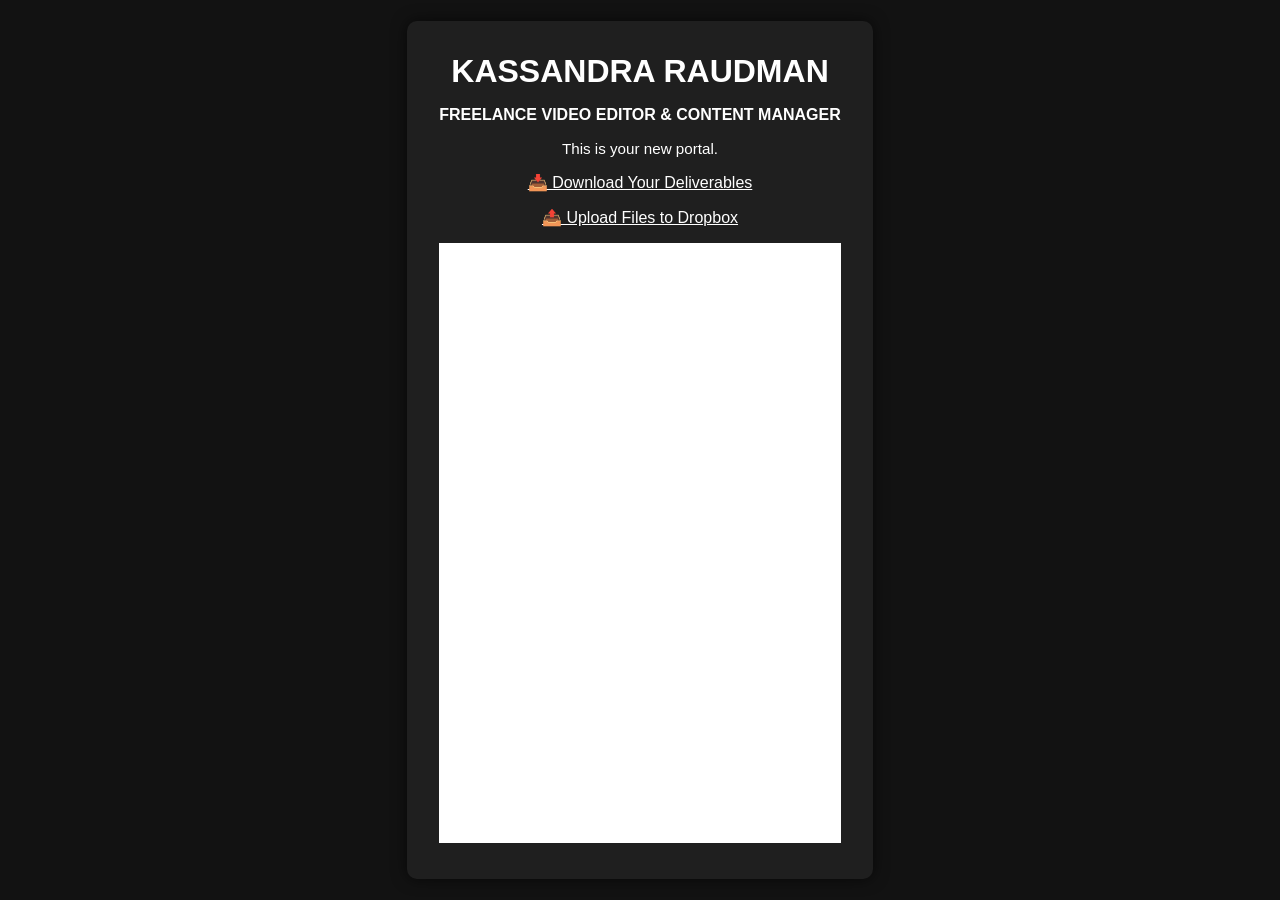
==== 1001.html @ 04ae793a "Update 1001.html" ====
<!DOCTYPE html>
<html lang="en">
<head>
  <meta charset="UTF-8" />
  <meta name="viewport" content="width=device-width, initial-scale=1.0" />
  <title>Client 1001 Portal</title>
  <link rel="stylesheet" href="style.css" />
</head>
<body>
  <div class="container">
    


<strong style="font-size: 2rem;">KASSANDRA RAUDMAN</strong>
<P><strong>FREELANCE VIDEO EDITOR & CONTENT MANAGER</strong></P>

    <p style="font-size: 0.95rem; margin-top: 1rem;">This is your new portal.</p>

    <p><a href="https://www.dropbox.com/scl/fo/wb66dfejrwqwfd166w3co/APc2VC8JHy3_q5NUhgca6y8?rlkey=cfo1nn0ne91fyuc44xrd5jmlv&st=aklz5cvv&dl=0" target="_blank" style="color: white;">
        📥 Download Your Deliverables</a></p>

    <p><a href="https://www.dropbox.com/request/QrcfTrfsKpzinsFJcK03" target="_blank" style="color: white;">
        📤 Upload Files to Dropbox</a></p>

    <iframe src="https://docs.google.com/forms/d/e/1FAIpQLSfjz-e_EV5A0yaucMclx-1mOp1T5hDOG__4uM2PU_bTZ9qRNw/viewform?embedded=true" width="100%" height="600" frameborder="0" marginheight="0" marginwidth="0" style="background: white;">
      Loading…
    </iframe>
  </div>
</body>
</html>
---- style.css ----
body {
  background-color: #121212;
  color: #ffffff;
  font-family: sans-serif;
  display: flex;
  flex-direction: column;
  align-items: center;
  justify-content: center;
  height: 100vh;
  margin: 0;
}

.container {
  text-align: center;
  padding: 2rem;
  border-radius: 10px;
  background-color: #1f1f1f;
  box-shadow: 0 0 15px rgba(0, 0, 0, 0.6);
}

input, button {
  padding: 10px;
  margin-top: 10px;
  border: none;
  border-radius: 5px;
}

input {
  width: 250px;
}

button {
  background-color: #2d7dfc;
  color: white;
  cursor: pointer;
}

button:hover {
  background-color: #5394ff;
}

#error {
  margin-top: 10px;
  color: red;
}
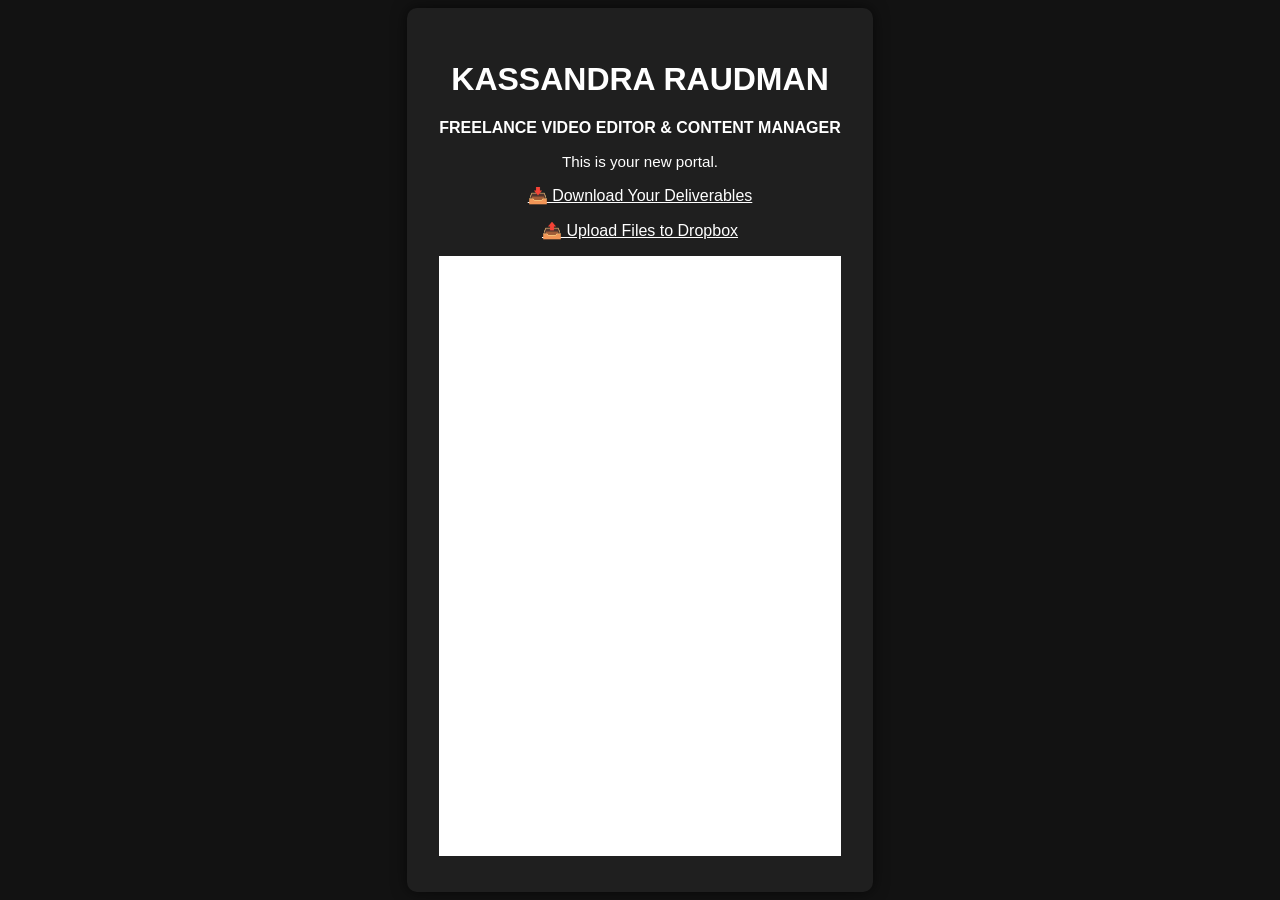
==== commit d48fd9e6: "Update 1001.html" ====
--- a/1001.html
+++ b/1001.html
@@ -11,8 +11,8 @@
     
 
 
-<strong style="font-size: 2rem;">KASSANDRA RAUDMAN</strong>
-<P><strong>FREELANCE VIDEO EDITOR & CONTENT MANAGER</strong></P>
+<h1><strong style="font-size: 2rem;">KASSANDRA RAUDMAN</strong></h1>
+<strong>FREELANCE VIDEO EDITOR & CONTENT MANAGER</strong>
 
     <p style="font-size: 0.95rem; margin-top: 1rem;">This is your new portal.</p>
 
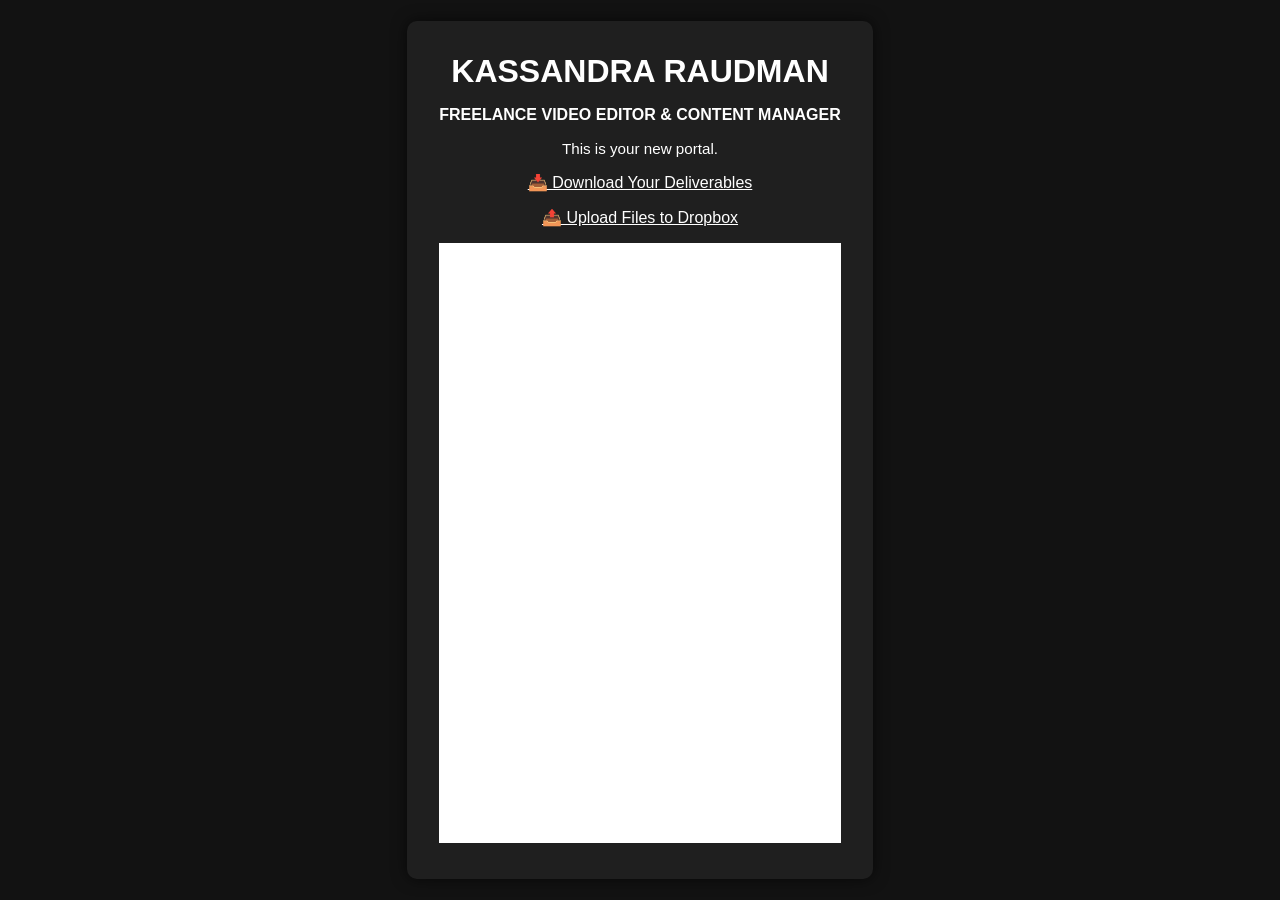
==== commit b69d6d2f: "Update 1001.html" ====
--- a/1001.html
+++ b/1001.html
@@ -11,8 +11,10 @@
     
 
 
-<h1><strong style="font-size: 2rem;">KASSANDRA RAUDMAN</strong></h1>
-<strong>FREELANCE VIDEO EDITOR & CONTENT MANAGER</strong>
+
+
+<strong style="font-size: 2rem;">KASSANDRA RAUDMAN</strong>
+<p><strong>FREELANCE VIDEO EDITOR & CONTENT MANAGER</strong></p>
 
     <p style="font-size: 0.95rem; margin-top: 1rem;">This is your new portal.</p>
 
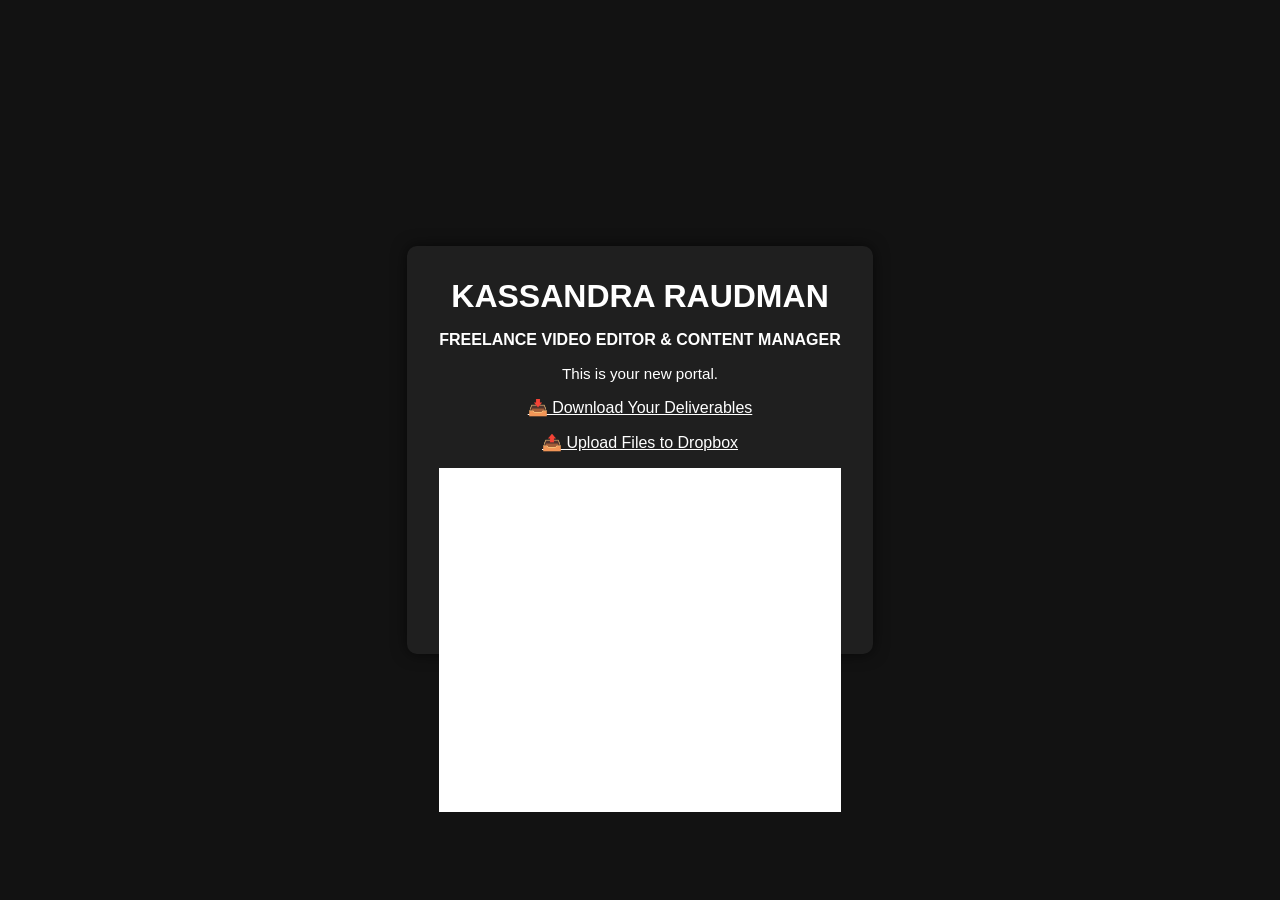
==== commit f7037e5a: "Update 1001.html" ====
--- a/1001.html
+++ b/1001.html
@@ -16,6 +16,7 @@
 <strong style="font-size: 2rem;">KASSANDRA RAUDMAN</strong>
 <p><strong>FREELANCE VIDEO EDITOR & CONTENT MANAGER</strong></p>
 
+
     <p style="font-size: 0.95rem; margin-top: 1rem;">This is your new portal.</p>
 
     <p><a href="https://www.dropbox.com/scl/fo/wb66dfejrwqwfd166w3co/APc2VC8JHy3_q5NUhgca6y8?rlkey=cfo1nn0ne91fyuc44xrd5jmlv&st=aklz5cvv&dl=0" target="_blank" style="color: white;">
@@ -24,7 +25,7 @@
     <p><a href="https://www.dropbox.com/request/QrcfTrfsKpzinsFJcK03" target="_blank" style="color: white;">
         📤 Upload Files to Dropbox</a></p>
 
-    <iframe src="https://docs.google.com/forms/d/e/1FAIpQLSfjz-e_EV5A0yaucMclx-1mOp1T5hDOG__4uM2PU_bTZ9qRNw/viewform?embedded=true" width="100%" height="600" frameborder="0" marginheight="0" marginwidth="0" style="background: white;">
+    <iframe src="https://docs.google.com/forms/d/e/1FAIpQLSfjz-e_EV5A0yaucMclx-1mOp1T5hDOG__4uM2PU_bTZ9qRNw/viewform?embedded=true" width="100%" height="100%" frameborder="0" marginheight="0" marginwidth="0" style="background: white;">
       Loading…
     </iframe>
   </div>
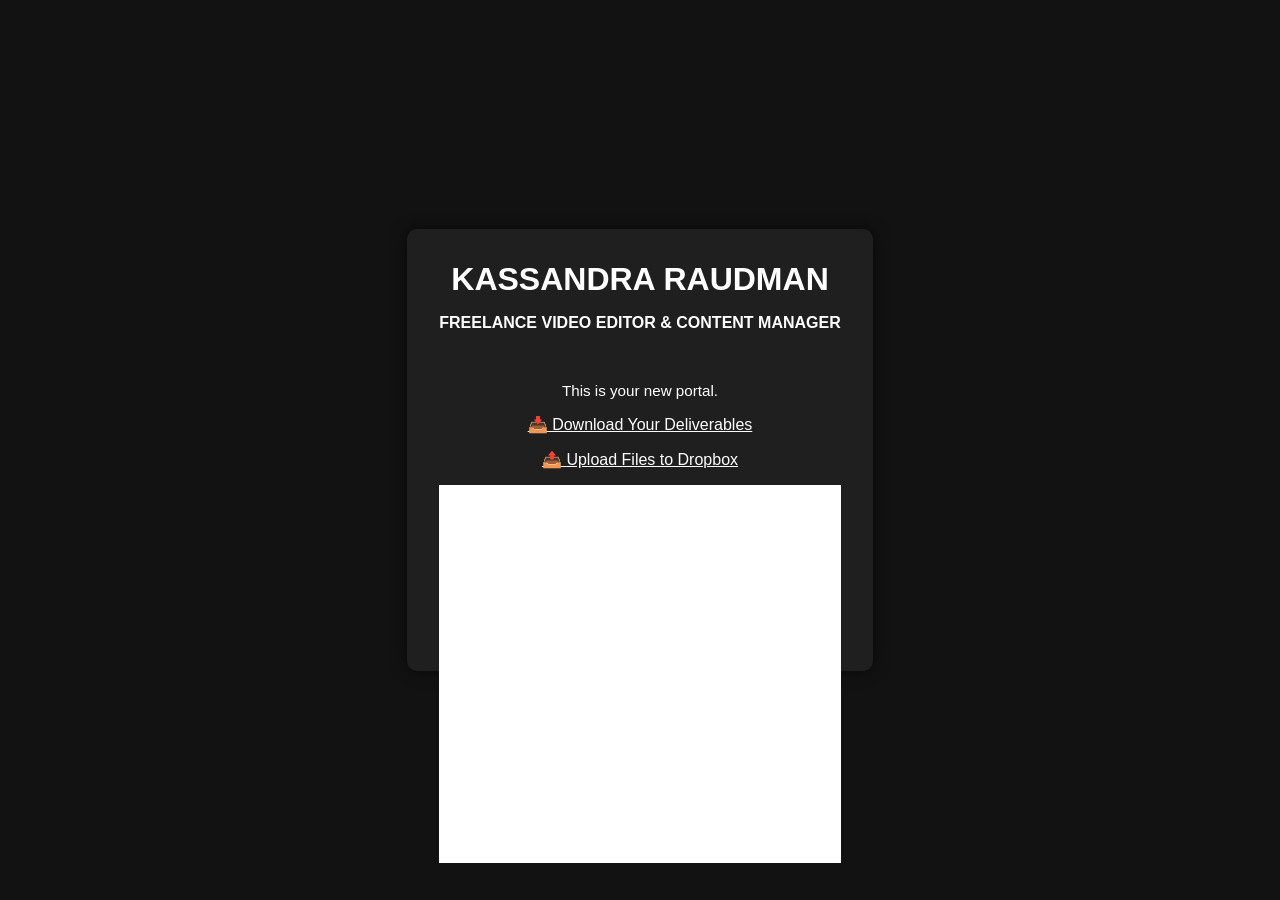
==== commit 850f916d: "Update 1001.html" ====
--- a/1001.html
+++ b/1001.html
@@ -1,33 +1,30 @@
 <!DOCTYPE html>
 <html lang="en">
 <head>
-  <meta charset="UTF-8" />
-  <meta name="viewport" content="width=device-width, initial-scale=1.0" />
-  <title>Client 1001 Portal</title>
-  <link rel="stylesheet" href="style.css" />
+<meta charset="UTF-8" />
+<meta name="viewport" content="width=device-width, initial-scale=1.0" />
+<title>Client 1001 Portal</title>
+<link rel="stylesheet" href="style.css" />
 </head>
 <body>
-  <div class="container">
-    
-
-
-
-
+<div class="container">
 <strong style="font-size: 2rem;">KASSANDRA RAUDMAN</strong>
 <p><strong>FREELANCE VIDEO EDITOR & CONTENT MANAGER</strong></p>
 
+<br>
+<p style="font-size: 0.95rem; margin-top: 1rem;">This is your new portal.</p>
 
-    <p style="font-size: 0.95rem; margin-top: 1rem;">This is your new portal.</p>
+<p><a href="https://www.dropbox.com/scl/fo/wb66dfejrwqwfd166w3co/APc2VC8JHy3_q5NUhgca6y8?rlkey=cfo1nn0ne91fyuc44xrd5jmlv&st=aklz5cvv&dl=0" target="_blank" style="color: white;">
+📥 Download Your Deliverables
+</a></p>
 
-    <p><a href="https://www.dropbox.com/scl/fo/wb66dfejrwqwfd166w3co/APc2VC8JHy3_q5NUhgca6y8?rlkey=cfo1nn0ne91fyuc44xrd5jmlv&st=aklz5cvv&dl=0" target="_blank" style="color: white;">
-        📥 Download Your Deliverables</a></p>
+<p><a href="https://www.dropbox.com/request/QrcfTrfsKpzinsFJcK03" target="_blank" style="color: white;">
+📤 Upload Files to Dropbox
+</a></p>
 
-    <p><a href="https://www.dropbox.com/request/QrcfTrfsKpzinsFJcK03" target="_blank" style="color: white;">
-        📤 Upload Files to Dropbox</a></p>
-
-    <iframe src="https://docs.google.com/forms/d/e/1FAIpQLSfjz-e_EV5A0yaucMclx-1mOp1T5hDOG__4uM2PU_bTZ9qRNw/viewform?embedded=true" width="100%" height="100%" frameborder="0" marginheight="0" marginwidth="0" style="background: white;">
-      Loading…
-    </iframe>
-  </div>
+<iframe src="https://docs.google.com/forms/d/e/1FAIpQLSfjz-e_EV5A0yaucMclx-1mOp1T5hDOG__4uM2PU_bTZ9qRNw/viewform?embedded=true" width="100%" height="100%" frameborder="0" marginheight="0" marginwidth="0" style="background: white;">
+Loading…
+</iframe>
+</div>
 </body>
 </html>
